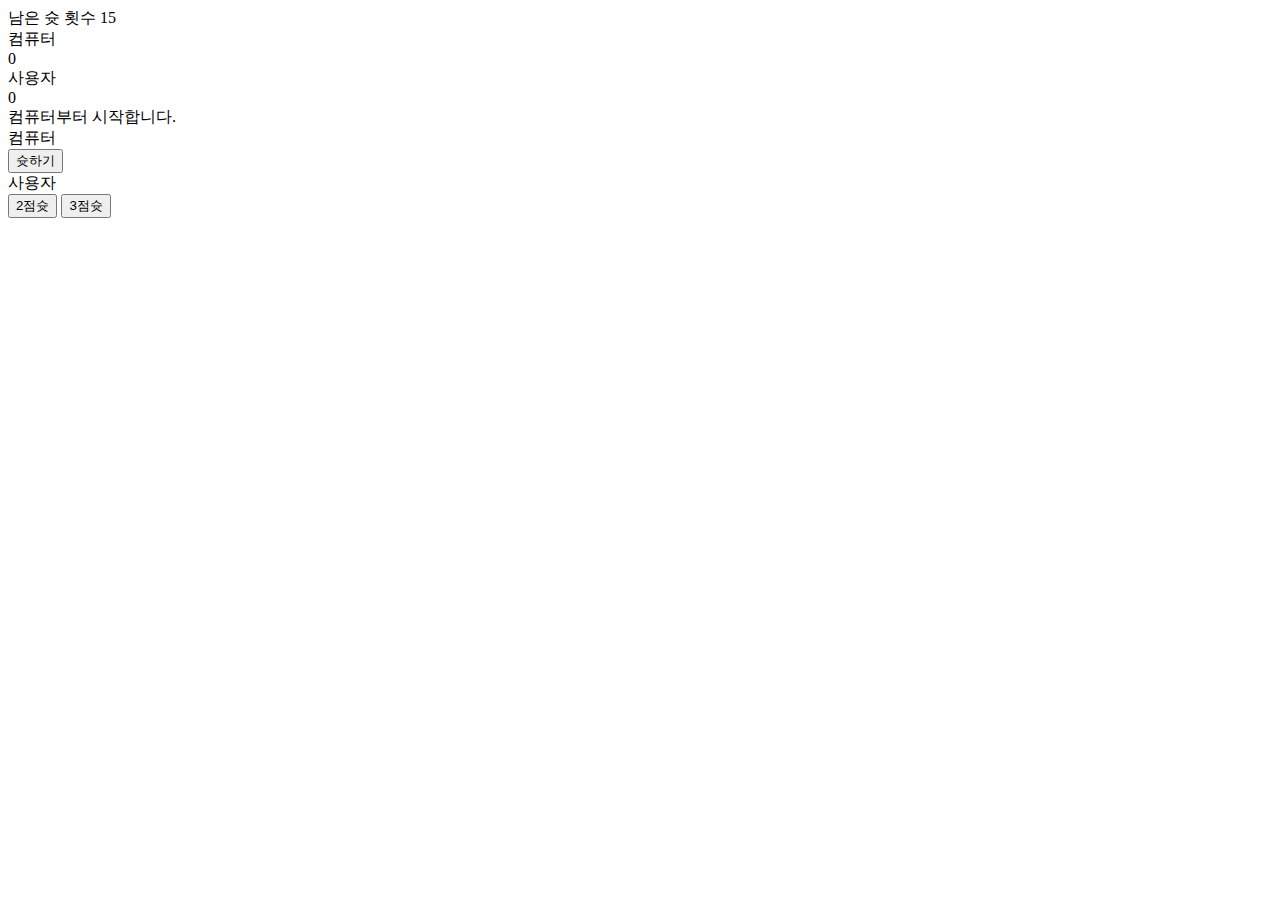
==== chapter09_basketball/index.html @ 0334f1ae "feat: 20250213 basketball game button disabled" ====
<!DOCTYPE html>
<html lang="en">
  <head>
    <meta charset="UTF-8" />
    <meta name="viewport" content="width=device-width, initial-scale=1.0" />
    <title>농구 게임 구현하기</title>
    <link rel="stylesheet" href="./css/style.css" />
    <script src="./script/scripts.js"></script>
  </head>
  <body>
    <div class="div-scoreboard">
      <div class="div-scoreboard inner">
        <div class="div-shots-left">
          <span>남은 슛 횟수</span>
          <span id="shots-left">15</span>
        </div>
        <div class="div-score">
          <div class="div-score-name">컴퓨터</div>
          <div id="computer-score" class="div-score-number">0</div>
        </div>
        <div class="div-score">
          <div class="div-score-name">사용자</div>
          <div id="user-score" class="div-score-number">0</div>
        </div>
        <div id="text">컴퓨터부터 시작합니다.</div>
      </div>
    </div>
    <div class="div-control-panel">
      <div id="div-computer" class="div-panel">
        <div class="div-control-name">컴퓨터</div>
        <button>슛하기</button>
      </div>
      <div id="div-user" class-="">
        <div class="div-control-name">사용자</div>
        <button onclick="onUserShoot(2)">2점슛</button>
        <button onclick="onUserShoot(3)">3점슛</button>
      </div>
    </div>
  </body>
</html>

<!-- 1. shots-left : 남은 슛 횟수(숫자)
2. computer-score : 컴퓨터 현재 점수(숫자)
3. user-score : 사용자 현재 점수(숫자)
4. text : 안내 문구(문자열)

.클래스명 {}
#아이디명 {}

이중 id 값을 가지고 있는 DOM element들은 나중에 '동적으로' 값이 바뀔 수 있는 부분입니다.
이후 값을 변경되게 하려면 해당 element를 지정할 수 있는 방법이 필요하기 때문에 유일한 값인 'id값'을 넣어줍니다. -->
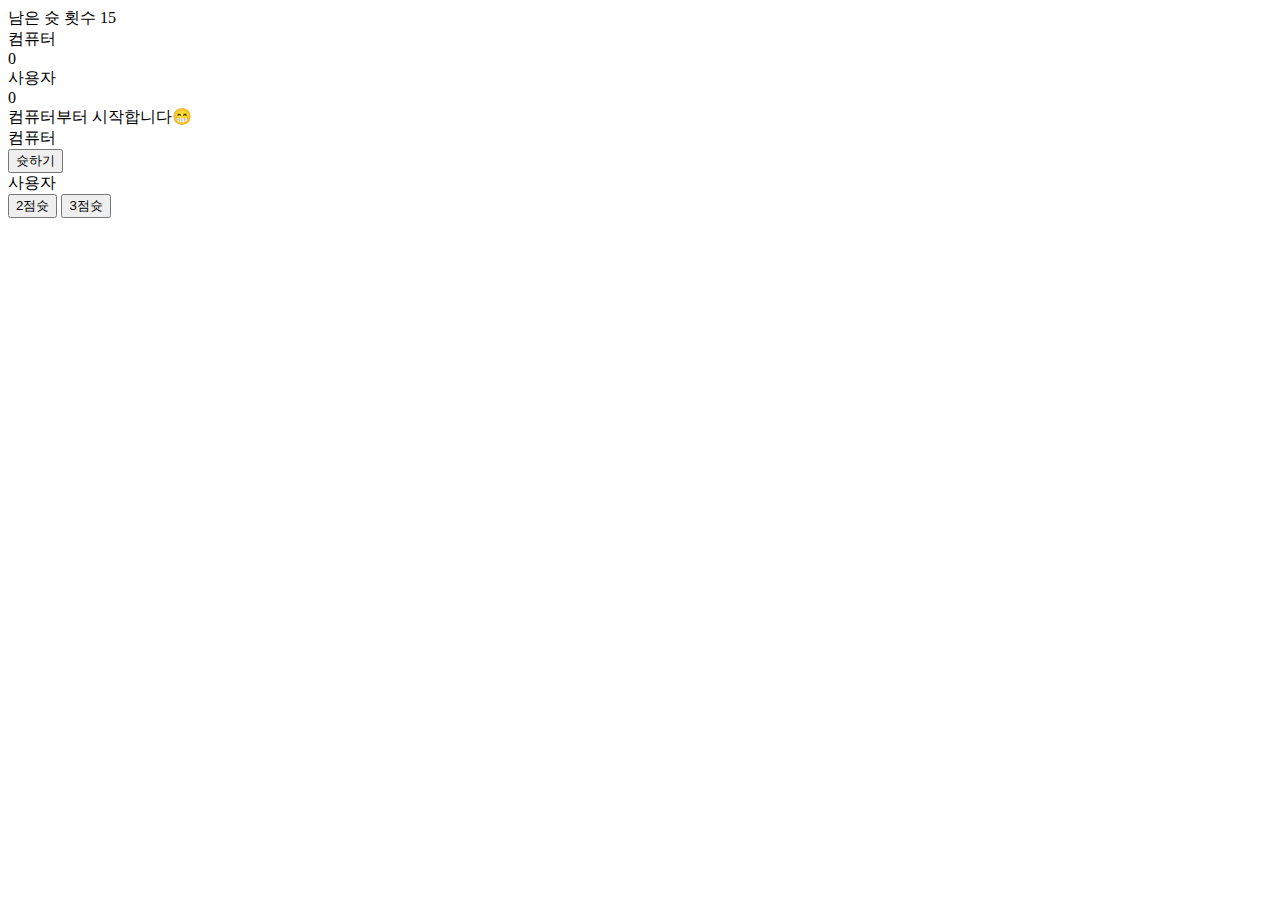
==== commit 14cfbe41: "feat: basketball complete v.1.0" ====
--- a/chapter09_basketball/index.html
+++ b/chapter09_basketball/index.html
@@ -6,10 +6,11 @@
     <title>농구 게임 구현하기</title>
     <link rel="stylesheet" href="./css/style.css" />
     <script src="./script/scripts.js"></script>
+    <script src="./script/temp.js"></script>
   </head>
   <body>
     <div class="div-scoreboard">
-      <div class="div-scoreboard inner">
+      <div class="div-scoreboard.inner">
         <div class="div-shots-left">
           <span>남은 슛 횟수</span>
           <span id="shots-left">15</span>
@@ -22,18 +23,18 @@
           <div class="div-score-name">사용자</div>
           <div id="user-score" class="div-score-number">0</div>
         </div>
-        <div id="text">컴퓨터부터 시작합니다.</div>
+        <div id="text">컴퓨터부터 시작합니다😁</div>
       </div>
     </div>
     <div class="div-control-panel">
       <div id="div-computer" class="div-panel">
         <div class="div-control-name">컴퓨터</div>
-        <button>슛하기</button>
+        <button class="btn-computer" onclick="onComputerShoot()">슛하기</button>
       </div>
-      <div id="div-user" class-="">
+      <div id="div-user" class="div-panel">
         <div class="div-control-name">사용자</div>
-        <button onclick="onUserShoot(2)">2점슛</button>
-        <button onclick="onUserShoot(3)">3점슛</button>
+        <button class="btn-user" onclick="onUserShoot(2)">2점슛</button>
+        <button class="btn-user" onclick="onUserShoot(3)">3점슛</button>
       </div>
     </div>
   </body>
@@ -48,4 +49,4 @@
 #아이디명 {}
 
 이중 id 값을 가지고 있는 DOM element들은 나중에 '동적으로' 값이 바뀔 수 있는 부분입니다.
-이후 값을 변경되게 하려면 해당 element를 지정할 수 있는 방법이 필요하기 때문에 유일한 값인 'id값'을 넣어줍니다. -->
+이후 값을 변경되게 하려면 해당 element를 지칭할 수 있는 방법이 필요하기 때문에 유일한 값인 'id값'을 넣어줍니다. -->
